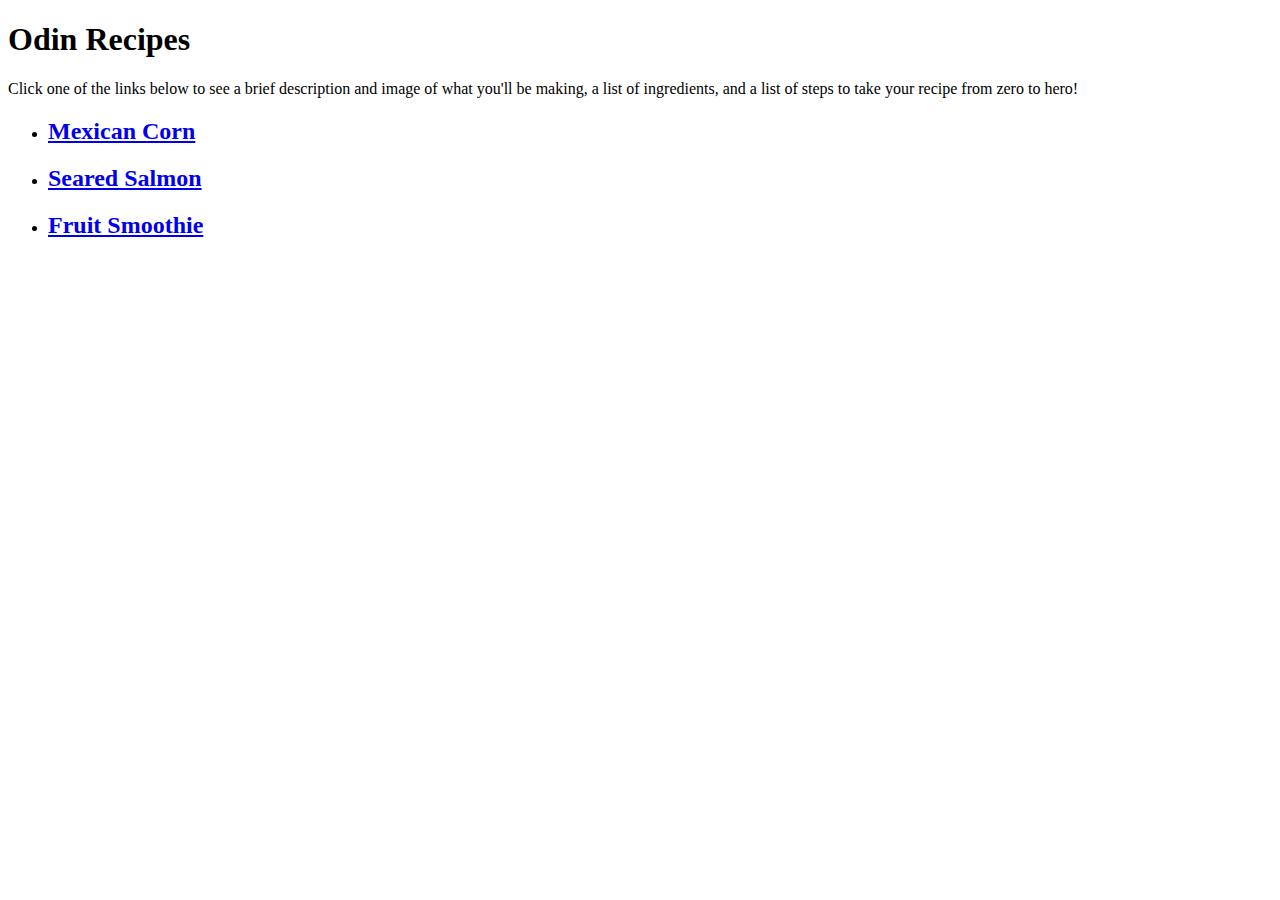
==== index.html @ e92aff20 "Add test and format revisions to index.html" ====
<!DOCTYPE html>
    <head>
        <meta charset="utf-8">
        <title>Recipes Project</title>
    </head>

    <body>
        <h1>Odin Recipes</h1>

        <div>
            Click one of the links below to see a brief description and image of what you'll be making, a list of ingredients, and a list of steps to take your recipe from zero to hero!
        </div>

        <ul>
            <li><h2><a href="recipes/mex_corn.html">Mexican Corn</a></h2></li>
            <li><h2><a href="recipes/seared_salmon.html">Seared Salmon</a></h2></li>
            <li><h2><a href="recipes/fruit_smoothie.html">Fruit Smoothie</a></h2></li>
        </ul>
    </body>

</html>
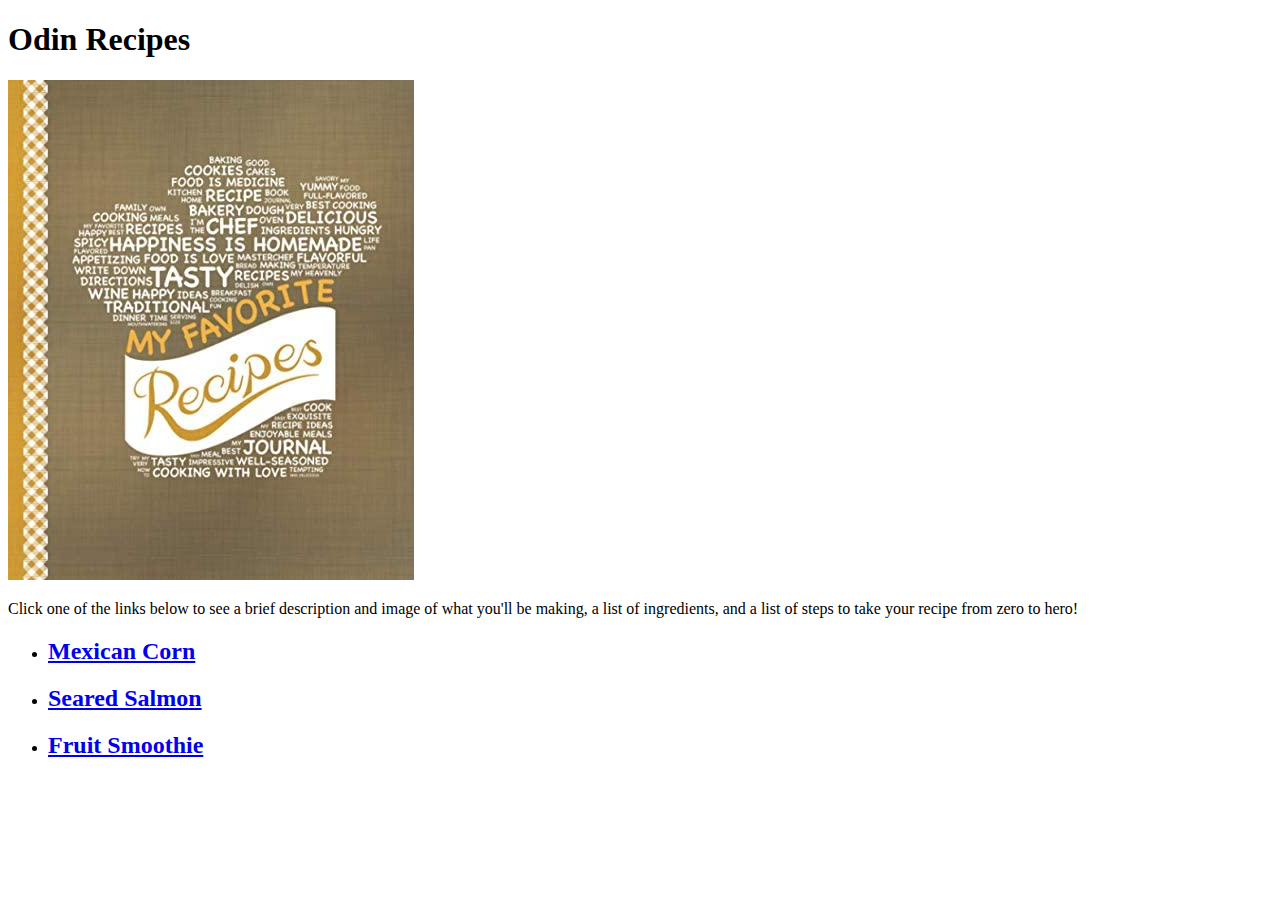
==== commit ee95a2f5: "Add recipe.jpg to index.html" ====
--- a/index.html
+++ b/index.html
@@ -6,6 +6,9 @@
 
     <body>
         <h1>Odin Recipes</h1>
+
+        <img src="./pictures/recipe.jpg">
+        <p></p>
 
         <div>
             Click one of the links below to see a brief description and image of what you'll be making, a list of ingredients, and a list of steps to take your recipe from zero to hero!
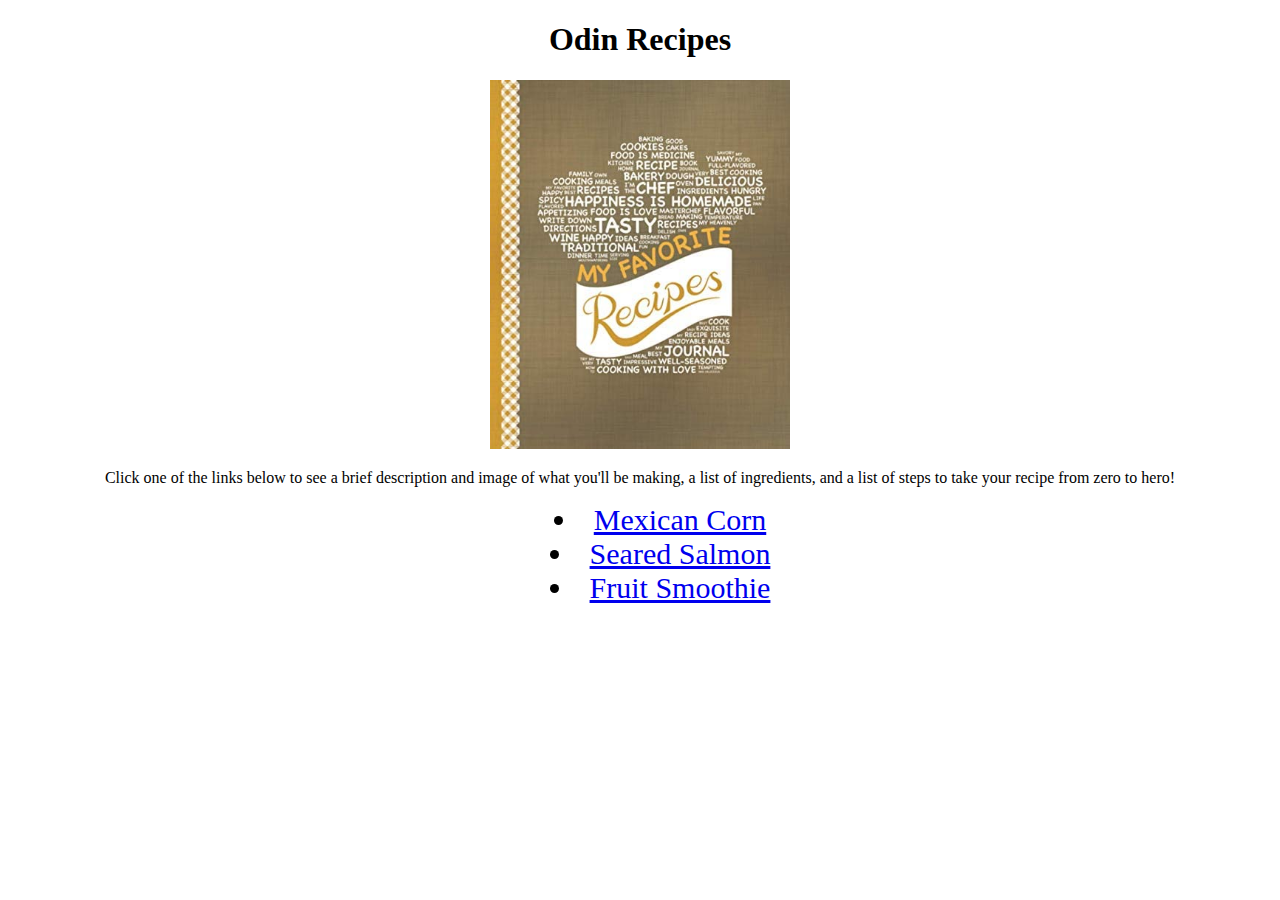
==== commit 0d382c8a: "Add class "alt_links" to <ul> in html, specify font and center text alignment" ====
--- a/index.html
+++ b/index.html
@@ -2,23 +2,31 @@
     <head>
         <meta charset="utf-8">
         <title>Recipes Project</title>
+
+        <link rel="stylesheet" href="style.css">
     </head>
 
     <body>
-        <h1>Odin Recipes</h1>
+        <div>
+            <h1 id="top-header">Odin Recipes</h1>
+        </div>
 
-        <img src="./pictures/recipe.jpg">
+        <div>
+            <img src="./pictures/recipe.jpg">
+        </div>
         <p></p>
 
         <div>
             Click one of the links below to see a brief description and image of what you'll be making, a list of ingredients, and a list of steps to take your recipe from zero to hero!
         </div>
 
-        <ul>
-            <li><h2><a href="recipes/mex_corn.html">Mexican Corn</a></h2></li>
-            <li><h2><a href="recipes/seared_salmon.html">Seared Salmon</a></h2></li>
-            <li><h2><a href="recipes/fruit_smoothie.html">Fruit Smoothie</a></h2></li>
-        </ul>
+        <div>
+            <ul class = "alt_links">
+                <li><a href="recipes/mex_corn.html">Mexican Corn</a></li>
+                <li><a href="recipes/seared_salmon.html">Seared Salmon</a></li>
+                <li><a href="recipes/fruit_smoothie.html">Fruit Smoothie</a></li>
+            </ul>
+        </div>
     </body>
 
 </html>--- a/style.css
+++ b/style.css
@@ -0,0 +1,14 @@
+div {
+    text-align: center;
+}
+
+img {
+    height: auto;
+    width: 300px;
+}
+
+li {
+    text-align: center;
+    list-style-position: inside;
+    font-size: 30px;
+}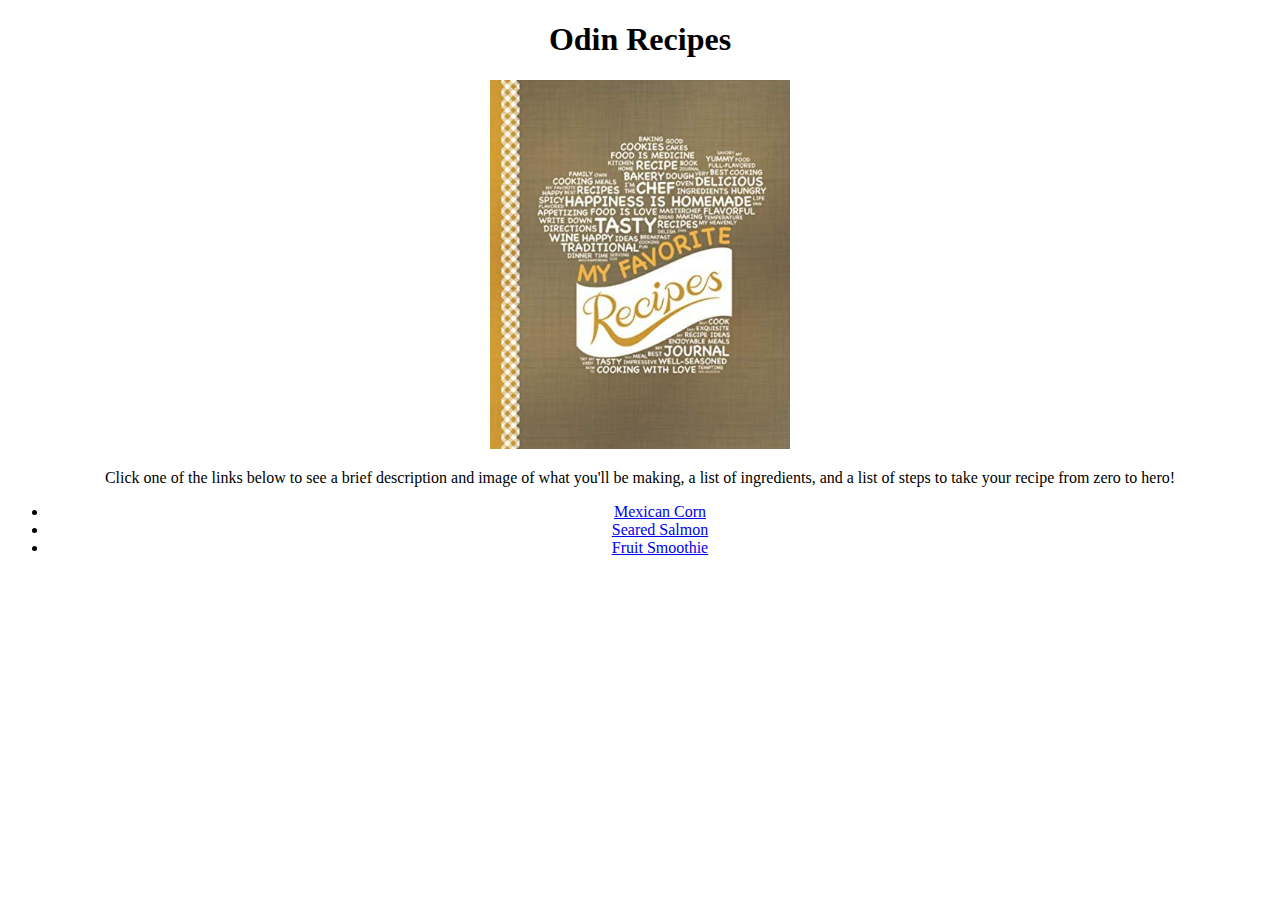
==== commit e9b68260: "Change "alt_links" from class to id in index" ====
--- a/index.html
+++ b/index.html
@@ -21,7 +21,7 @@
         </div>
 
         <div>
-            <ul class = "alt_links">
+            <ul id = "alt_links">
                 <li><a href="recipes/mex_corn.html">Mexican Corn</a></li>
                 <li><a href="recipes/seared_salmon.html">Seared Salmon</a></li>
                 <li><a href="recipes/fruit_smoothie.html">Fruit Smoothie</a></li>
--- a/style.css
+++ b/style.css
@@ -7,7 +7,7 @@
     width: 300px;
 }
 
-li {
+.alt_links {
     text-align: center;
     list-style-position: inside;
     font-size: 30px;
